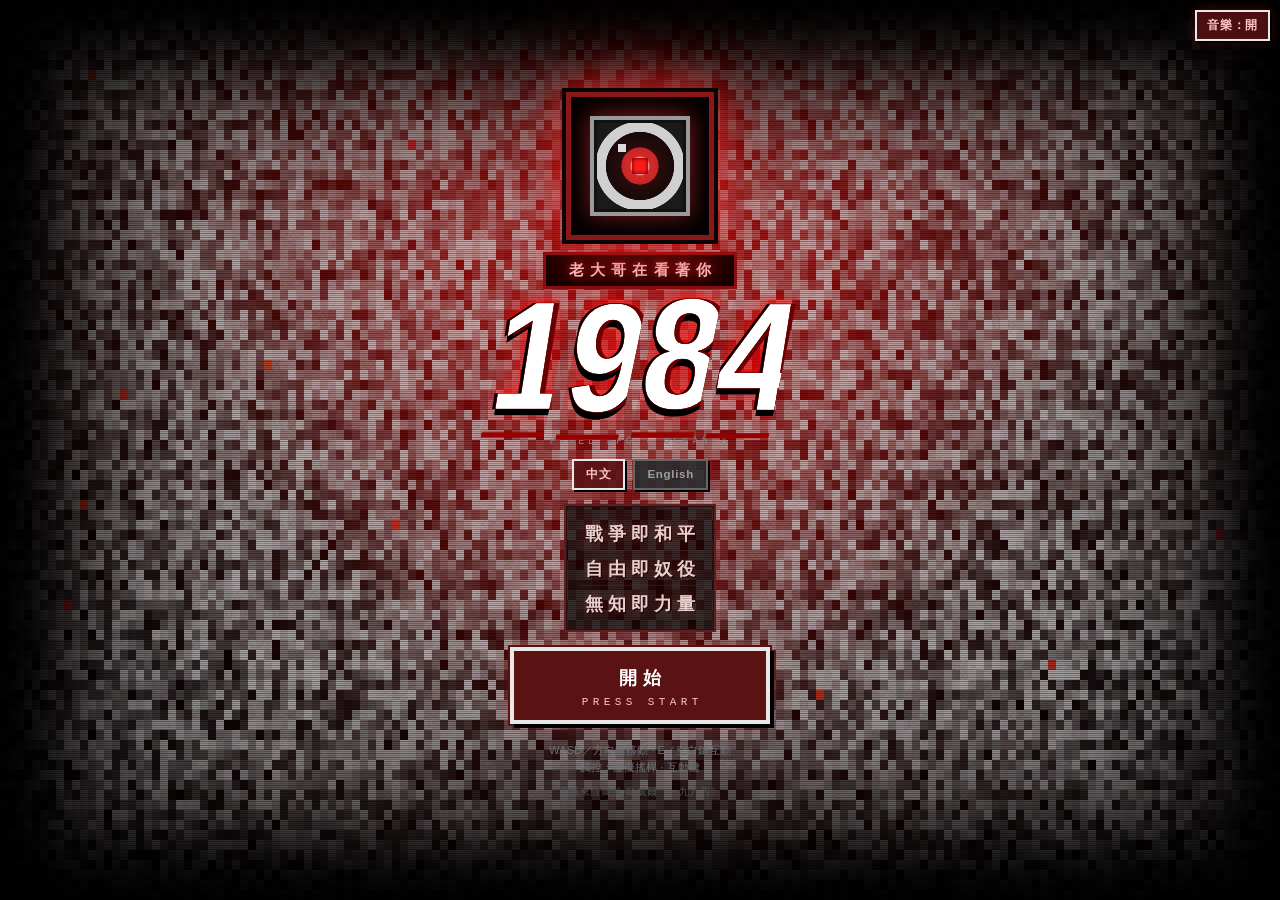
==== index.html @ 8306295b "Publish 大洋國一日 (1984) playable build Dark ambient audio, bilingual UI, mobile-friendly canvas RPG." ====
<!DOCTYPE html>
<html lang="zh-Hant">
<head>
  <meta charset="UTF-8" />
  <meta name="viewport" content="width=device-width, initial-scale=1, maximum-scale=1, user-scalable=no, viewport-fit=cover" />
  <meta name="description" content="大洋國一日——像素冒險。靈感來自喬治·歐威爾《一九八四》的原創體驗。" />
  <title>1984</title>
  <link rel="stylesheet" href="styles.css" />
</head>
<body>
  <div id="boot" class="overlay active title-boot">
    <div class="title-screen" role="dialog" aria-label="標題畫面">
      <div class="title-crt" aria-hidden="true">
        <div class="title-glow"></div>
        <canvas id="title-static" class="title-static" width="160" height="90"></canvas>
        <div class="title-noise title-noise-a"></div>
        <div class="title-noise title-noise-b"></div>
        <div class="title-scanlines"></div>
        <div class="title-vignette"></div>
      </div>

      <div class="title-poster" aria-hidden="true">
        <div class="title-eye-ring">
          <div class="title-lid"></div>
          <div class="title-eye" id="title-eye">
            <div class="title-pupil" id="title-pupil"></div>
            <div class="title-glint"></div>
          </div>
        </div>
        <div class="title-bb-bar">老大哥在看著你</div>
      </div>

      <button type="button" id="btn-music-title" class="title-music-btn" aria-pressed="false" title="音樂">音樂：開</button>

      <div class="title-mark">
        <div class="title-1984" aria-label="1984">
          <span>1</span><span>9</span><span>8</span><span>4</span>
        </div>
        <div class="title-tag">PIXEL RPG · OCEANIA</div>
      </div>

      <div class="title-lang" role="group" aria-label="Language">
        <button type="button" id="btn-lang-zh" class="lang-btn active" data-lang="zh" aria-pressed="true">中文</button>
        <button type="button" id="btn-lang-en" class="lang-btn" data-lang="en" aria-pressed="false">English</button>
      </div>

      <ul class="title-slogans" aria-label="黨的口號">
        <li>戰爭即和平</li>
        <li>自由即奴役</li>
        <li>無知即力量</li>
      </ul>

      <button type="button" id="btn-start" class="title-start">
        <span class="title-start-bracket">▶</span>
        <span class="title-start-label">開始</span>
        <span class="title-start-blink">PRESS START</span>
      </button>

      <p class="title-hint">WASD／方向鍵移動 · E／空白鍵互動<br/>觸控：虛擬搖桿 · 互動鍵</p>
      <p class="title-credit">靈感來自喬治·歐威爾《一九八四》</p>
    </div>
  </div>

  <div id="play-stage">
    <div id="game-wrap">
      <canvas id="game" width="240" height="400"></canvas>
      <div id="hud">
        <button type="button" id="btn-music" class="hud-chip music-btn" aria-pressed="false" title="音樂">音樂：開</button>
        <button type="button" id="btn-lang" class="hud-chip lang-chip" aria-label="語言：中文">語言：中文</button>
        <div id="room-name" class="hud-chip dim">勝利大廈 · 房間</div>
      </div>
      <div id="interact-hint" class="hidden">按 E／互動</div>
    </div>

    <div id="ui-dock" aria-live="polite">
      <div id="dialogue" class="ui-dock-panel">
        <div class="dialogue-box">
          <div id="dialogue-speaker" class="speaker"></div>
          <div id="dialogue-text"></div>
          <div id="dialogue-choices" class="choices"></div>
        </div>
      </div>
      <div id="modal" class="ui-dock-panel">
        <div class="panel modal-panel" id="modal-inner"></div>
      </div>
    </div>

    <div id="controls-bar">
      <div id="touch" class="touch on">
        <div id="stick" class="stick" aria-label="虛擬搖桿">
          <div id="knob" class="knob"></div>
        </div>
        <button type="button" id="btn-interact" class="touch-btn">互動</button>
      </div>
    </div>
  </div>

  <div id="scene-fade" aria-hidden="true"></div>
  <div id="toast" role="status"></div>

  <script src="game.js"></script>
</body>
</html>
---- styles.css ----
:root {
  --bg: #1a1c1e;
  --panel: #2a2e32;
  --ink: #e8eaed;
  --muted: #9aa0a6;
  --red: #c62828;
  --olive: #5a6b3a;
  --warn: #e53935;
  /* Stick lift above home indicator; keep modest so canvas can grow */
  --controls-lift: 52px;
  --controls-h: 120px;
  --controls-reserved: calc(var(--controls-h) + var(--controls-lift) + env(safe-area-inset-bottom, 0px));
}
* { box-sizing: border-box; -webkit-tap-highlight-color: transparent; }
html, body {
  margin: 0;
  width: 100%;
  height: 100%;
  height: 100dvh;
  max-height: 100dvh;
  background: #050608;
  color: var(--ink);
  font-family: "PingFang TC", "Noto Sans TC", "Microsoft JhengHei", sans-serif;
  overflow: hidden;
  user-select: none;
  touch-action: none;
}
/* Full-bleed stage: canvas fills viewport above overlaid controls */
#play-stage {
  position: fixed;
  inset: 0;
  width: 100%;
  height: 100%;
  height: 100dvh;
  display: block;
  background: #050608;
  z-index: 1;
  touch-action: none;
  overflow: hidden;
  padding: env(safe-area-inset-top, 0px) 0 0 0;
}
#game-wrap {
  position: absolute;
  left: 0; right: 0;
  top: env(safe-area-inset-top, 0px);
  bottom: var(--controls-reserved);
  width: 100%;
  display: flex;
  align-items: center;
  justify-content: center;
  background: #050608;
  touch-action: none;
  overflow: hidden;
  margin: 0;
  padding: 0;
}
#game {
  image-rendering: pixelated;
  image-rendering: crisp-edges;
  background: #000;
  display: block;
  touch-action: none;
  /* JS resize() sets exact px; do not fight with width:100%/height:auto */
  width: auto;
  height: auto;
  max-width: none;
  max-height: none;
  box-shadow: none;
}
#hud {
  position: absolute; top: 0; left: 0; right: 0;
  display: flex; justify-content: flex-end; gap: 8px;
  padding: 8px 10px; pointer-events: none; z-index: 5;
}
.hud-chip {
  background: rgba(20,22,24,.85);
  border: 2px solid #444;
  padding: 6px 10px;
  font-size: 12px;
  max-width: 62%;
  line-height: 1.35;
}
.hud-chip.dim { opacity: .85; max-width: 48%; text-align: right; }
#interact-hint {
  position: absolute; bottom: 10px; left: 50%; transform: translateX(-50%);
  background: rgba(0,0,0,.8); border: 2px solid #c62828;
  padding: 6px 12px; font-size: 13px; z-index: 6;
  pointer-events: none;
}
#interact-hint.hidden { display: none; }

.overlay {
  position: fixed; inset: 0; z-index: 20;
  background: rgba(0,0,0,.72);
  display: none; align-items: center; justify-content: center;
  padding: 16px;
  touch-action: auto;
}
.overlay.active { display: flex; }
.overlay.lock-overlay {
  z-index: 100;
  background: #000;
  pointer-events: all;
  opacity: 0;
}
.overlay.lock-overlay.active.end-reveal {
  animation: endOverlayIn 2.6s ease-out forwards;
}
.overlay.lock-overlay .end-panel {
  background: transparent;
  border-color: #333;
  box-shadow: none;
}
.overlay.lock-overlay .end-title {
  opacity: 0;
  color: #111;
  text-shadow: none;
  animation: endTitleReveal 5.2s ease-out 0.8s forwards;
}
.overlay.lock-overlay .end-fade-eye {
  opacity: 0;
  animation: endFadeIn 2.8s ease-out 1.6s forwards;
}
.overlay.lock-overlay .end-fade-lead {
  opacity: 0;
  animation: endFadeIn 3.2s ease-out 3.2s forwards;
}
.overlay.lock-overlay .end-fade-credit {
  opacity: 0;
  animation: endFadeIn 2.8s ease-out 4.2s forwards;
}
.overlay.lock-overlay .end-fade-btn {
  opacity: 0;
  animation: endFadeIn 2.4s ease-out 5s forwards;
}
@keyframes endOverlayIn {
  0% { opacity: 0; background: #000; }
  40% { opacity: 1; background: #000; }
  100% { opacity: 1; background: rgba(0,0,0,.94); }
}
@keyframes endTitleReveal {
  0% { opacity: 0; color: #0a0a0a; letter-spacing: .2em; }
  35% { opacity: .35; color: #3a1515; }
  70% { opacity: .75; color: #a04040; }
  100% { opacity: 1; color: #e57373; letter-spacing: .12em; }
}
@keyframes endFadeIn {
  from { opacity: 0; }
  to { opacity: 1; }
}
.end-modal-title {
  opacity: 0;
  color: #1a0a0a;
  animation: endTitleReveal 4.8s ease-out 0.2s forwards;
}

/* Title → black → apartment scene fade */
#scene-fade {
  position: fixed; inset: 0; z-index: 90;
  background: #000;
  pointer-events: none;
  opacity: 0;
  transition: opacity 1.1s ease-in-out;
  display: none;
}
#scene-fade.on { display: block; }
#scene-fade.in { opacity: 1; pointer-events: all; transition: opacity 1s ease-in; }
#scene-fade.out { opacity: 0; transition: opacity 1.4s ease-out; }

/* Dialogue dock: overlays bottom of game area, above stick — does not shrink canvas */
#ui-dock {
  position: absolute;
  left: 0; right: 0;
  bottom: var(--controls-reserved);
  width: 100%;
  max-height: 0;
  overflow: hidden;
  background: #121418;
  border-top: 0 solid #c62828;
  z-index: 8;
  transition: max-height .12s ease;
  pointer-events: none;
}
body.dock-open #ui-dock {
  max-height: min(36vh, 260px);
  overflow-y: auto;
  border-top-width: 3px;
  border-top-color: #c62828;
  box-shadow: inset 0 1px 0 #2a1010;
  pointer-events: auto;
}
#ui-dock .ui-dock-panel {
  display: none;
  width: 100%;
  pointer-events: auto;
  touch-action: auto;
}
#ui-dock .ui-dock-panel.active {
  display: block;
}
#dialogue .dialogue-box {
  width: 100%;
  max-width: none;
  margin: 0;
  border: none;
  border-radius: 0;
  box-shadow: none;
  background: transparent;
  padding: .65rem .9rem .7rem;
  max-height: none;
}
#modal .modal-panel {
  width: 100%;
  max-width: none;
  margin: 0;
  border: none;
  border-radius: 0;
  box-shadow: none;
  background: transparent;
  padding: .75rem .9rem .85rem;
  max-height: none;
}
#dialogue-text { min-height: 2.2em; }
#dialogue .choices { margin: .45rem 0 .3rem; }
#dialogue .choices button { font-size: .88rem; padding: 9px 11px; }

#controls-bar {
  position: absolute;
  left: 0; right: 0;
  bottom: calc(var(--controls-lift) + env(safe-area-inset-bottom, 0px));
  height: var(--controls-h);
  min-height: 110px;
  z-index: 12;
  background: linear-gradient(180deg, transparent 0%, #0a0c10 28%);
  border-top: 1px solid #2a3036;
  touch-action: none;
}
.panel {
  background: var(--panel);
  border: 3px solid #555;
  max-width: 420px; width: 100%;
  padding: 1.25rem 1.35rem 1.5rem;
  box-shadow: 0 0 0 2px #111, 8px 8px 0 #000;
}
/* lock-end / generic boot panel (not the title screen) */
.boot-panel { text-align: center; }
.boot-panel h1, .boot-panel .end-title {
  margin: .5rem 0 .75rem;
  font-size: 1.6rem;
  letter-spacing: .08em;
  color: #fff;
}
.lead { font-size: .95rem; line-height: 1.7; color: var(--ink); margin: 0 0 .75rem; text-align: left; }
.credit { font-size: .78rem; color: var(--muted); line-height: 1.55; margin: 0 0 1rem; text-align: left; }
.field {
  display: block; text-align: left; font-size: .85rem; color: var(--muted); margin-bottom: 1rem;
}
.field input {
  display: block; width: 100%; margin-top: 6px;
  padding: 10px 12px; font-size: 1rem;
  background: #111; border: 2px solid #555; color: #fff;
  font-family: inherit;
  touch-action: auto;
}
.hint { font-size: .75rem; color: var(--muted); margin: 1rem 0 0; line-height: 1.5; }
.pixel-eye {
  width: 48px; height: 48px; margin: 0 auto;
  background:
    radial-gradient(circle at 50% 50%, #c62828 0 18%, #111 19% 42%, #ddd 43% 58%, #333 59% 100%);
  border: 3px solid #666;
  image-rendering: pixelated;
}

/* ========== GAME TITLE SCREEN (true full-viewport) ========== */
#boot.title-boot {
  z-index: 30;
  padding: 0 !important;
  margin: 0;
  inset: 0;
  width: 100vw;
  height: 100vh;
  height: 100dvh;
  max-width: none;
  background: #000;
  align-items: stretch;
  justify-content: stretch;
  overflow: hidden;
}
#boot.title-boot .title-screen {
  position: relative;
  flex: 1;
  width: 100%;
  height: 100%;
  min-height: 100%;
  min-height: 100dvh;
  display: flex;
  flex-direction: column;
  align-items: center;
  justify-content: center;
  padding: max(8px, env(safe-area-inset-top)) max(10px, env(safe-area-inset-right)) max(10px, env(safe-area-inset-bottom)) max(10px, env(safe-area-inset-left));
  text-align: center;
  overflow: hidden;
  image-rendering: pixelated;
  background: #000;
  border: none;
  box-shadow: none;
  border-radius: 0;
}
.title-crt {
  position: absolute; inset: 0; pointer-events: none; z-index: 0;
  background:
    radial-gradient(ellipse 95% 70% at 50% 32%, #4a0808 0%, #180404 38%, #050202 72%, #000 100%),
    repeating-linear-gradient(0deg, #050505 0 2px, #020202 2px 4px);
}
.title-glow {
  position: absolute; inset: 0;
  background:
    radial-gradient(circle at 50% 22%, rgba(220,30,30,.55) 0%, rgba(180,20,20,.28) 28%, transparent 52%),
    radial-gradient(circle at 50% 48%, rgba(120,0,0,.35) 0%, transparent 45%),
    radial-gradient(circle at 50% 78%, rgba(60,0,0,.35) 0%, transparent 55%);
  animation: title-pulse 2.6s ease-in-out infinite;
}
.title-scanlines {
  position: absolute; inset: 0;
  background: repeating-linear-gradient(
    to bottom,
    rgba(0,0,0,0) 0px,
    rgba(0,0,0,0) 1px,
    rgba(0,0,0,.38) 1px,
    rgba(0,0,0,.38) 2px,
    rgba(0,0,0,0) 2px,
    rgba(0,0,0,0) 3px,
    rgba(0,0,0,.22) 3px,
    rgba(0,0,0,.22) 4px
  );
  mix-blend-mode: multiply;
  opacity: .92;
}
.title-vignette {
  position: absolute; inset: 0;
  box-shadow: inset 0 0 60px 40px #000, inset 0 0 140px 80px rgba(0,0,0,.88), inset 0 0 220px 40px rgba(40,0,0,.35);
  border: none;
}
.title-static {
  position: absolute; inset: 0;
  width: 100%; height: 100%;
  image-rendering: pixelated;
  image-rendering: crisp-edges;
  opacity: .58;
  mix-blend-mode: screen;
  pointer-events: none;
}
.title-noise {
  position: absolute; inset: -12%;
  pointer-events: none;
  background-image: url("data:image/svg+xml,%3Csvg viewBox='0 0 128 128' xmlns='http://www.w3.org/2000/svg'%3E%3Cfilter id='n'%3E%3CfeTurbulence type='fractalNoise' baseFrequency='1.2' numOctaves='4' stitchTiles='stitch'/%3E%3C/filter%3E%3Crect width='100%25' height='100%25' filter='url(%23n)'/%3E%3C/svg%3E");
  background-size: 96px 96px;
}
.title-noise-a {
  opacity: .38;
  mix-blend-mode: soft-light;
  animation: title-static-shift 0.14s steps(3) infinite, title-flicker 0.08s steps(2) infinite;
}
.title-noise-b {
  opacity: .32;
  mix-blend-mode: overlay;
  background-size: 48px 48px;
  animation: title-static-shift-rev 0.11s steps(4) infinite, title-flicker 0.06s steps(2) infinite;
  filter: contrast(1.9) brightness(1.35);
}
@keyframes title-pulse {
  0%, 100% { opacity: .75; }
  50% { opacity: 1; }
}
@keyframes title-flicker {
  0% { opacity: .22; }
  50% { opacity: .48; }
  100% { opacity: .28; }
}
@keyframes title-static-shift {
  0% { transform: translate(0, 0); }
  25% { transform: translate(-3%, 2%); }
  50% { transform: translate(2%, -4%); }
  75% { transform: translate(-1%, 3%); }
  100% { transform: translate(3%, -2%); }
}
@keyframes title-static-shift-rev {
  0% { transform: translate(2%, -2%) scale(1.05); }
  33% { transform: translate(-4%, 1%) scale(1.08); }
  66% { transform: translate(1%, 4%) scale(1.02); }
  100% { transform: translate(-2%, -3%) scale(1.06); }
}
@keyframes title-blink {
  0%, 49% { opacity: 1; }
  50%, 100% { opacity: 0; }
}
@keyframes title-start-glow {
  0%, 100% { box-shadow: 4px 4px 0 #000, 0 0 0 2px #5a1010, 0 0 18px rgba(198,40,40,.35); }
  50% { box-shadow: 4px 4px 0 #000, 0 0 0 2px #8a2020, 0 0 28px rgba(255,80,60,.55); }
}
@keyframes title-eye-glow {
  0%, 100% { box-shadow: 0 0 0 4px #0a0404, 0 0 36px rgba(255,40,40,.55), 0 0 72px rgba(198,20,20,.35), inset 0 0 28px #000; }
  50% { box-shadow: 0 0 0 4px #0a0404, 0 0 52px rgba(255,50,50,.85), 0 0 100px rgba(220,20,20,.55), inset 0 0 28px #000; }
}
@keyframes title-lid-blink {
  0%, 88%, 100% { height: 0; }
  90%, 94% { height: 84%; }
  92% { height: 92%; }
}
@keyframes title-bb-oppress {
  0%, 100% { transform: scale(1); filter: brightness(1); }
  50% { transform: scale(1.03); filter: brightness(1.15); }
}

.title-poster, .title-mark, .title-slogans, .title-field, .title-start, .title-hint, .title-credit {
  position: relative; z-index: 2;
}

.title-poster {
  margin-bottom: .2rem;
  margin-top: -.4rem;
}
.title-eye-ring {
  width: clamp(108px, 28vw, 148px);
  height: clamp(108px, 28vw, 148px);
  margin: 0 auto;
  border: 5px solid #8a1818;
  box-shadow:
    0 0 0 4px #0a0404,
    0 0 36px rgba(255,40,40,.65),
    0 0 72px rgba(198,20,20,.45),
    0 0 120px rgba(120,0,0,.35),
    inset 0 0 28px #000;
  background: radial-gradient(circle at 50% 40%, #2a0808 0%, #0a0202 70%);
  display: flex; align-items: center; justify-content: center;
  image-rendering: pixelated;
  position: relative;
  animation: title-eye-glow 2.8s ease-in-out infinite;
}
.title-lid {
  position: absolute; left: 8%; right: 8%; top: 8%;
  height: 0;
  background: #0a0404;
  z-index: 3;
  pointer-events: none;
  animation: title-lid-blink 5.2s steps(1) infinite;
  box-shadow: 0 2px 0 #1a0808;
}
.title-eye {
  width: clamp(72px, 18vw, 100px);
  height: clamp(72px, 18vw, 100px);
  background:
    radial-gradient(circle at 50% 50%, #fff 0 8%, #e8eaed 9% 14%, #c62828 15% 28%, #1a0a0a 29% 52%, #d0d0d0 53% 68%, #1a1a1a 69% 100%);
  border: 4px solid #9a9a9a;
  position: relative;
  overflow: hidden;
  box-shadow: inset 0 0 0 3px #111, 0 0 20px rgba(255,60,60,.4);
}
.title-pupil {
  position: absolute; left: 50%; top: 50%;
  width: 16px; height: 16px; margin: -8px 0 0 -8px;
  background: #ff1a1a;
  box-shadow: 0 0 12px #ff3333, 0 0 24px #c62828, inset 0 0 4px #400000;
  border-radius: 1px;
  will-change: transform;
  transition: transform .08s linear;
}
.title-glint {
  position: absolute; left: 26%; top: 26%;
  width: 8px; height: 8px; background: #fff; opacity: .85;
  z-index: 2;
  pointer-events: none;
}
.title-bb-bar {
  margin-top: 12px;
  display: inline-block;
  padding: 6px 16px;
  font-size: clamp(12px, 3.2vw, 15px);
  font-weight: 900;
  letter-spacing: .42em;
  color: #ffd0d0;
  background: #1a0404;
  border: 3px solid #8a1010;
  text-indent: .42em;
  text-shadow: 0 0 10px rgba(255,40,40,.85), 0 0 24px rgba(198,40,40,.55), 2px 2px 0 #000;
  box-shadow: 0 0 20px rgba(198,40,40,.4), inset 0 0 12px #000;
  animation: title-bb-oppress 3.4s ease-in-out infinite;
}

.title-mark { margin: .55rem 0 .65rem; }
/* Brutal / angular 1984 — condensed blackletter-ish geometric, hard edges */
.title-1984 {
  display: flex;
  justify-content: center;
  align-items: stretch;
  gap: .04em;
  font-family: Impact, Haettenschweiler, "Arial Narrow", "Franklin Gothic Heavy", "Arial Black", "Helvetica Neue Condensed Bold", sans-serif;
  font-weight: 900;
  font-size: clamp(4.8rem, 26vw, 8.6rem);
  line-height: .82;
  letter-spacing: -0.07em;
  color: #f5f5f5;
  transform: skewX(-9deg);
  filter: contrast(1.35) saturate(1.1);
  text-rendering: geometricPrecision;
}
.title-1984 span {
  display: inline-block;
  position: relative;
  padding: 0 .01em .08em;
  color: #f2f2f2;
  -webkit-text-fill-color: #f2f2f2;
  font-stretch: condensed;
  background: none;
  /* hard cut edges */
  clip-path: polygon(10% 0%, 100% 0%, 90% 100%, 0% 100%);
  -webkit-text-stroke: 0.5px #4a0000;
  text-shadow:
    5px 0 0 #6a0000,
    -3px 0 0 #1a0000,
    0 6px 0 #000,
    0 0 6px rgba(255,40,40,.9),
    0 0 22px rgba(220,20,20,.75),
    0 0 48px rgba(160,0,0,.55),
    0 0 90px rgba(120,0,0,.4);
  border-bottom: 5px solid #8a0000;
  transform: scaleY(1.12);
}
.title-1984 span:nth-child(2) { transform: scaleY(1.12) translateY(2px); }
.title-1984 span:nth-child(3) { transform: scaleY(1.14) translateY(-1px); }
.title-1984 span:nth-child(4) { transform: scaleY(1.12) translateY(1px); }
/* kept for safety if markup ever reappears — hidden */
.title-sub { display: none !important; }
.title-tag {
  margin-top: .35rem;
  font-family: "Courier New", monospace;
  font-size: 10px;
  letter-spacing: .35em;
  color: #7a8088;
}

.title-slogans {
  list-style: none;
  margin: .65rem auto .95rem;
  padding: 10px 14px;
  max-width: 22rem;
  border: 2px solid #5a2020;
  background: rgba(10, 4, 4, .72);
  box-shadow: inset 0 0 0 1px #2a1010, 0 0 20px rgba(198,40,40,.2);
}
.title-slogans li {
  margin: 0;
  padding: .28rem 0;
  font-size: clamp(.95rem, 3.6vw, 1.15rem);
  font-weight: 800;
  letter-spacing: .28em;
  text-indent: .28em;
  color: #e8d0d0;
  text-shadow: 0 0 10px rgba(198,40,40,.45), 1px 1px 0 #000;
  border-bottom: 1px solid rgba(120,40,40,.35);
}
.title-slogans li:last-child { border-bottom: none; }

.title-field {
  display: none !important;
  width: min(280px, 86vw);
  margin: 0 auto .95rem;
  font-size: .72rem;
  letter-spacing: .12em;
  color: #8a9098;
  text-align: left;
}
.title-field input {
  display: block; width: 100%; margin-top: 6px;
  padding: 10px 12px;
  font-size: 1rem;
  font-family: "Courier New", monospace;
  background: #0a0a0a;
  border: 3px solid #4a2020;
  color: #e8eaed;
  box-shadow: inset 0 0 0 1px #1a0808, 0 0 12px rgba(198,40,40,.15);
  touch-action: auto;
  caret-color: #c62828;
}
.title-field input::placeholder { color: #444; }
.title-field input:focus {
  outline: none;
  border-color: #c62828;
  box-shadow: inset 0 0 0 1px #2a1010, 0 0 18px rgba(198,40,40,.35);
}

/* Mute on title (same storage as in-game) */
.title-music-btn {
  position: absolute;
  top: max(10px, env(safe-area-inset-top));
  right: max(10px, env(safe-area-inset-right));
  z-index: 5;
  appearance: none;
  cursor: pointer;
  font-family: inherit;
  font-size: .72rem;
  font-weight: 700;
  letter-spacing: .06em;
  padding: 6px 10px;
  color: #ffc8c8;
  background: rgba(90, 18, 18, .85);
  border: 2px solid #e8e8e8;
  box-shadow: 2px 2px 0 #000, 0 0 12px rgba(198,40,40,.35);
  image-rendering: pixelated;
}
.title-music-btn:active {
  transform: translate(1px, 1px);
  box-shadow: 1px 1px 0 #000;
}
.title-music-btn[aria-pressed="true"] {
  color: #9aa0a6;
  background: rgba(40, 40, 44, .9);
  border-color: #666;
  box-shadow: 2px 2px 0 #000;
}

.title-start {
  appearance: none;
  cursor: pointer;
  font-family: inherit;
  display: inline-flex;
  flex-direction: column;
  align-items: center;
  gap: 6px;
  min-width: min(260px, 82vw);
  padding: 14px 22px 12px;
  background: #5a1212;
  color: #fff;
  border: 4px solid #e8e8e8;
  box-shadow: 4px 4px 0 #000, 0 0 0 2px #5a1010, 0 0 18px rgba(198,40,40,.35);
  animation: title-start-glow 1.6s ease-in-out infinite;
  image-rendering: pixelated;
}
.title-start:active {
  transform: translate(3px, 3px);
  box-shadow: 1px 1px 0 #000, 0 0 0 2px #5a1010;
}
.title-start-bracket {
  display: none;
}
.title-start-label {
  font-size: 1.15rem;
  font-weight: 900;
  letter-spacing: .28em;
  text-indent: .28em;
  text-transform: none;
}
.title-start-blink {
  font-family: "Courier New", monospace;
  font-size: 11px;
  letter-spacing: .4em;
  text-indent: .4em;
  color: #ffc8c8;
  animation: title-blink 1.05s steps(1) infinite;
}

.title-hint {
  margin: 1.1rem 0 0;
  font-size: .7rem;
  line-height: 1.55;
  color: #6a7078;
}
.title-credit {
  margin: .55rem 0 0;
  font-size: .65rem;
  color: #505458;
  letter-spacing: .06em;
}

@media (max-height: 640px) {
  .title-1984 { font-size: clamp(3.2rem, 18vw, 5rem); }
  .title-eye-ring { width: 56px; height: 56px; }
  .title-eye { width: 36px; height: 36px; }
  .title-slogans { margin-bottom: .55rem; padding: 6px 10px; }
  .title-slogans li { font-size: .88rem; padding: .18rem 0; }
  .title-start { padding: 10px 16px 8px; }
}

.btn {
  appearance: none; border: 3px solid #888;
  background: #3a3f45; color: #fff;
  font-size: 1rem; font-weight: 700;
  padding: 10px 18px; cursor: pointer;
  font-family: inherit;
  box-shadow: 3px 3px 0 #000;
}
.btn:active { transform: translate(2px,2px); box-shadow: 1px 1px 0 #000; }
.btn.small { font-size: .9rem; padding: 8px 14px; }
.btn.warn { border-color: var(--warn); background: #5a1a1a; }
.btn:disabled { opacity: .45; cursor: not-allowed; }
.btn.dead {
  border-color: #333; background: #1a1a1a; color: #555;
  box-shadow: none; cursor: default;
}
.dialogue-box {
  background: #1e2226;
  border: 3px solid #c62828;
  max-width: 480px; width: 100%;
  padding: 1rem 1.1rem 1.1rem;
  box-shadow: 6px 6px 0 #000;
}
.speaker { font-size: .75rem; color: #e57373; margin-bottom: .35rem; font-weight: 700; }
#dialogue-text { font-size: .95rem; line-height: 1.65; min-height: 2.6em; white-space: pre-wrap; }
.choices { display: flex; flex-direction: column; gap: 8px; margin: .75rem 0; }
.choices button {
  text-align: left; background: #2a3036; border: 2px solid #666;
  color: #fff; padding: 10px 12px; font-family: inherit; font-size: .9rem; cursor: pointer;
}
.choices button:hover { border-color: #c62828; }

.modal-panel { max-width: 460px; }
.modal-panel h2 { margin: 0 0 .75rem; font-size: 1.15rem; }
.modal-panel p { margin: 0 0 .75rem; line-height: 1.65; font-size: .92rem; }
.modal-panel textarea, .modal-panel input[type="text"] {
  width: 100%; background: #111; border: 2px solid #555; color: #fff;
  padding: 10px; font-family: inherit; font-size: .95rem; margin-bottom: .75rem;
  touch-action: auto;
}
.modal-panel textarea { min-height: 72px; resize: vertical; }
.chip-row { display: flex; flex-wrap: wrap; gap: 6px; margin: .5rem 0 1rem; }
.chip {
  background: #111; border: 2px solid #666; padding: 4px 8px; font-size: .8rem;
}
.chip.gone { text-decoration: line-through; opacity: .4; border-color: #333; }
.hate-timer {
  font-size: 2.4rem; font-weight: 800; text-align: center;
  color: var(--warn); margin: .5rem 0; font-variant-numeric: tabular-nums;
}
.hate-enemy {
  height: 80px; margin: .5rem auto 1rem;
  background: linear-gradient(180deg, #333, #111);
  border: 3px solid #555; position: relative; overflow: hidden;
}
.hate-enemy::after {
  content: ""; position: absolute; inset: 12px 30% 8px;
  background: #222; box-shadow: inset 0 0 0 3px #c62828;
  clip-path: polygon(20% 0, 80% 0, 100% 100%, 0 100%);
}
.row-btns { display: flex; flex-wrap: wrap; gap: 8px; margin-top: .5rem; }
.end-title {
  font-size: 1.4rem; font-weight: 800; text-align: center;
  color: #e57373; letter-spacing: .12em; margin: 1rem 0;
}
.end-dead { text-align: center; color: #666; font-size: .95rem; margin-top: 1.5rem; }

#toast {
  position: fixed; bottom: calc(var(--controls-reserved) + 12px); left: 50%; transform: translateX(-50%) translateY(20px);
  background: #111; border: 2px solid #888; padding: 8px 14px;
  font-size: 13px; opacity: 0; transition: .2s; z-index: 40; pointer-events: none;
  max-width: 90%;
}
#toast.show { opacity: 1; transform: translateX(-50%) translateY(0); }

.touch {
  display: block;
  position: absolute; inset: 0; pointer-events: none; z-index: 10;
  transition: opacity .4s;
}
.touch.on { display: block; }
.touch.locked {
  opacity: .25;
  filter: grayscale(1);
  pointer-events: none !important;
}
.touch.locked * { pointer-events: none !important; }
.stick {
  position: absolute; left: 12px; bottom: 8px;
  width: 112px; height: 112px;
  border-radius: 50%;
  background: rgba(255,255,255,.07);
  border: 2px solid rgba(255,255,255,.22);
  pointer-events: auto;
  touch-action: none;
}
.knob {
  position: absolute; left: 50%; top: 50%;
  width: 56px; height: 56px; margin: -28px 0 0 -28px;
  border-radius: 50%;
  background: rgba(200,50,50,.55);
  border: 2px solid rgba(255,255,255,.4);
  will-change: transform;
  touch-action: none;
}

.touch-btn {
  position: absolute; right: 14px; bottom: 16px;
  width: 72px; height: 72px; border-radius: 50%;
  background: rgba(198,40,40,.55);
  border: 3px solid rgba(255,255,255,.35); color: #fff;
  font-weight: 800; font-size: 14px;
  pointer-events: auto; font-family: inherit;
  touch-action: none;
  opacity: .85;
}
.touch-btn:active { background: rgba(198,40,40,.85); }

@media (max-width: 520px) {
  :root { --controls-h: 112px; --controls-lift: 44px; }
  #controls-bar { min-height: 100px; }
  .stick { width: 100px; height: 100px; left: 8px; }
  .touch-btn { width: 64px; height: 64px; right: 10px; font-size: 12px; }
  body.dock-open #ui-dock { max-height: min(38vh, 220px); }
  #dialogue-text { font-size: .88rem; }
}
@media (max-height: 480px) {
  :root { --controls-h: 96px; --controls-lift: 8px; }
  .stick { width: 88px; height: 88px; bottom: 4px; }
  .touch-btn { width: 56px; height: 56px; bottom: 10px; font-size: 11px; }
}

#hud .music-btn {
  pointer-events: auto;
  cursor: pointer;
  font: inherit;
  color: var(--ink);
  margin: 0;
  max-width: none;
  flex-shrink: 0;
  letter-spacing: .04em;
}
#hud .music-btn:active { background: rgba(198,40,40,.55); }
#hud .music-btn[aria-pressed="true"] {
  border-color: #666;
  color: var(--muted);
}

/* Landscape: shorter control strip so game canvas can grow */
@media (orientation: landscape) {
  :root {
    --controls-lift: 12px;
    --controls-h: 88px;
  }
  #controls-bar { min-height: 88px; }
  .stick { width: 96px; height: 96px; bottom: 4px; }
  .knob { width: 42px; height: 42px; }
  .touch-btn { width: 72px; height: 72px; font-size: 13px; bottom: 10px; }
}
/* VW_LAND landscape-controls */

/* Language picker — title */
.title-lang {
  position: relative;
  z-index: 5;
  display: flex;
  gap: 8px;
  z-index: 5;
  margin: 2px 0 4px;
}
.lang-btn {
  appearance: none;
  cursor: pointer;
  font-family: inherit;
  font-size: .72rem;
  font-weight: 700;
  letter-spacing: .06em;
  padding: 6px 12px;
  color: #9aa0a6;
  background: rgba(40, 40, 44, .88);
  border: 2px solid #666;
  box-shadow: 2px 2px 0 #000;
  image-rendering: pixelated;
}
.lang-btn:active {
  transform: translate(1px, 1px);
  box-shadow: 1px 1px 0 #000;
}
.lang-btn.active,
.lang-btn[aria-pressed="true"] {
  color: #ffc8c8;
  background: rgba(90, 18, 18, .9);
  border-color: #e8e8e8;
  box-shadow: 2px 2px 0 #000, 0 0 10px rgba(198,40,40,.35);
}

/* Language chip — in-game HUD */
#hud .lang-chip {
  pointer-events: auto;
  cursor: pointer;
  appearance: none;
  font-family: inherit;
  color: #ffc8c8;
  background: rgba(90, 18, 18, .75);
  border: 2px solid #c62828;
}
#hud .lang-chip:active {
  background: rgba(198,40,40,.55);
}
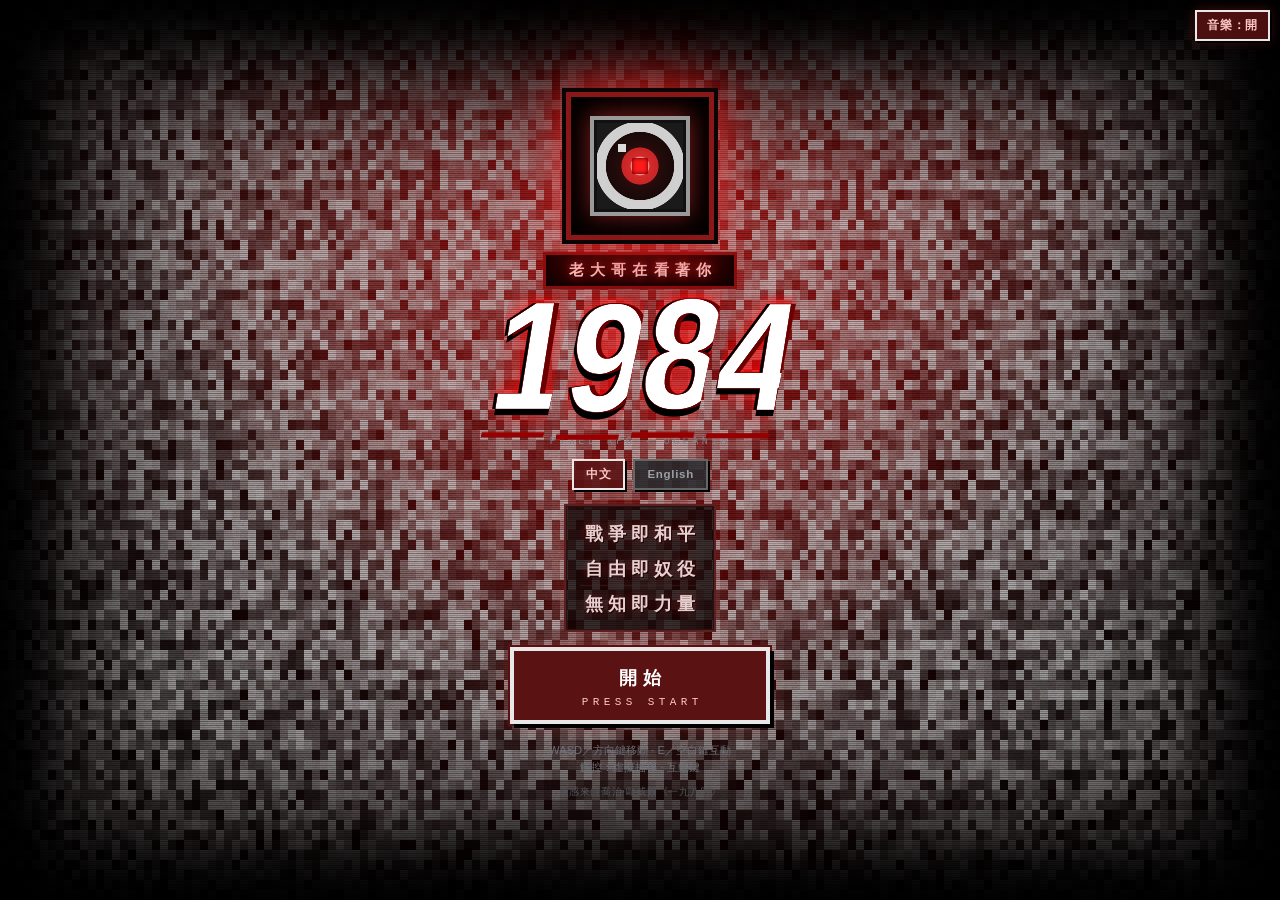
==== commit aa580f42: "Add free GoatCounter visitor stats Privacy-friendly pageview tracking for GitHub Pages and android.h" ====
--- a/index.html
+++ b/index.html
@@ -99,5 +99,7 @@
   <div id="toast" role="status"></div>
 
   <script src="game.js"></script>
+  <script data-goatcounter="https://otter1984.goatcounter.com/count"
+          async src="//gc.zgo.at/count.js"></script>
 </body>
 </html>
